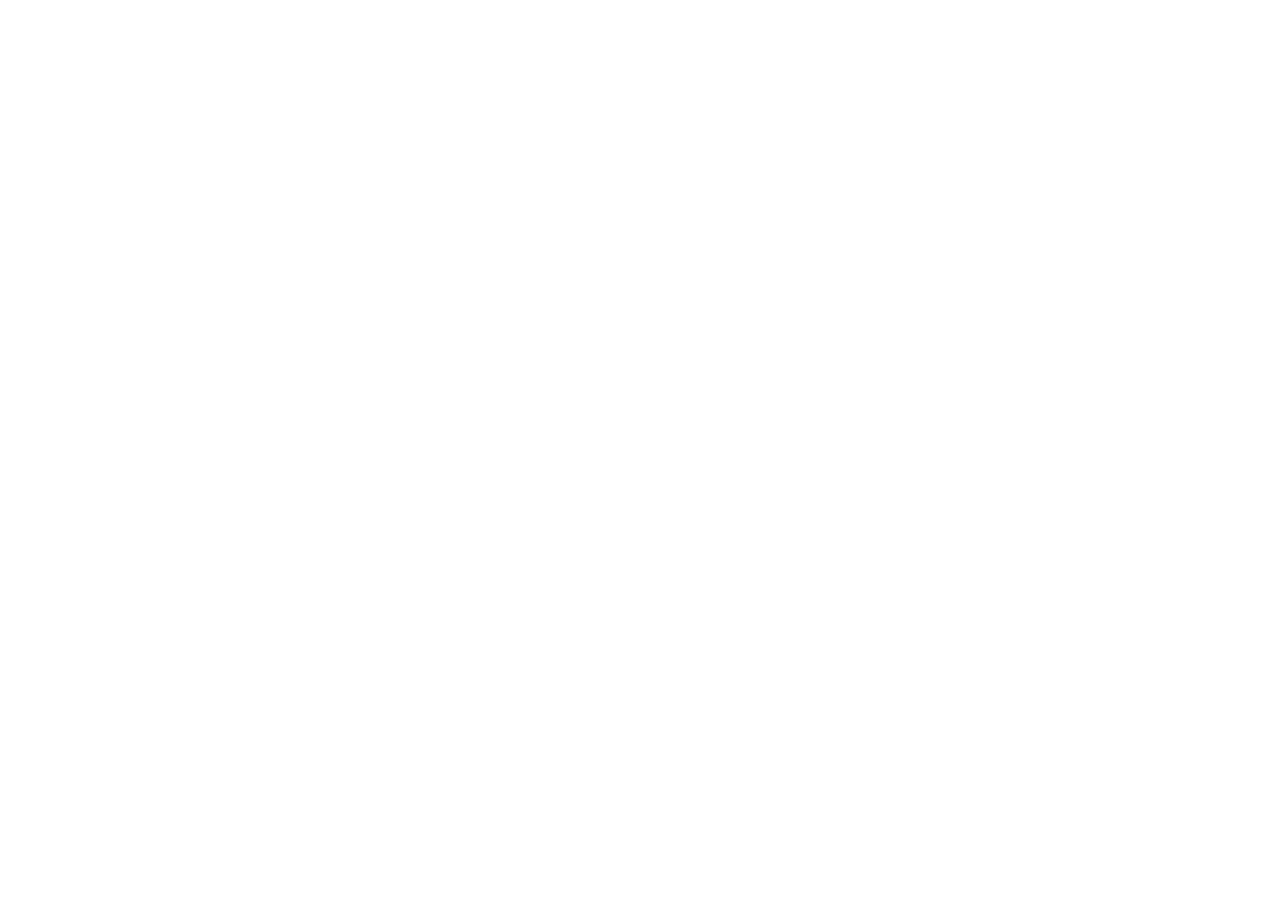
==== contact.html @ 7b303657 "Ajout des pages CV.html, portfolio.html, et contact.html" ====
<!DOCTYPE html>
<html lang="en">
  <head>
    <meta charset="UTF-8" />
    <meta name="viewport" content="width=device-width, initial-scale=1.0" />
    <title>Document</title>
  </head>
  <body></body>
</html>
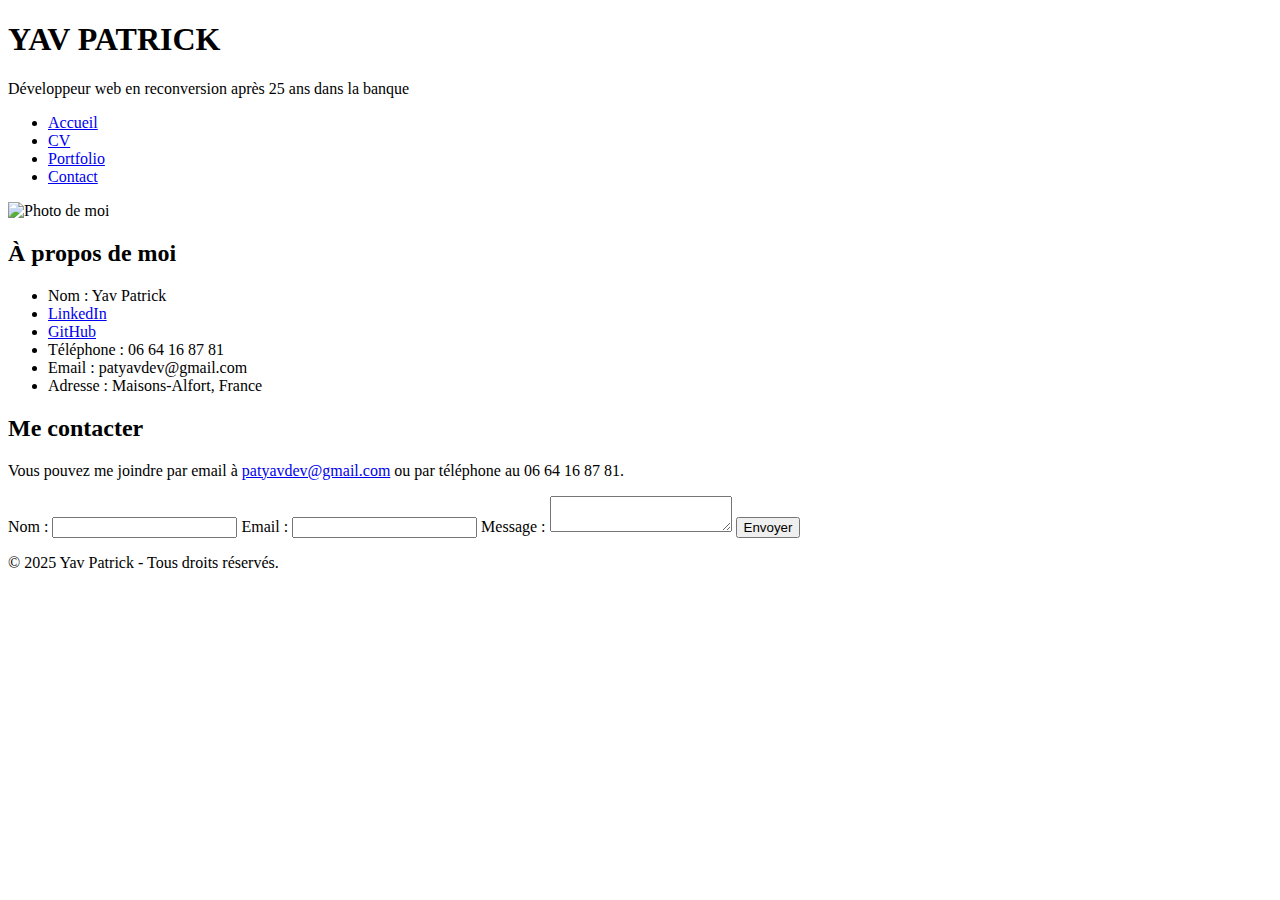
==== commit 6a0af345: "Codage de la structure HTML pour les  pages html index, cv, portfolio, contact, et ajout d'une page " ====
--- a/contact.html
+++ b/contact.html
@@ -3,7 +3,77 @@
   <head>
     <meta charset="UTF-8" />
     <meta name="viewport" content="width=device-width, initial-scale=1.0" />
-    <title>Document</title>
+    <title>Portfolio-Contact</title>
+    <link
+      href="https://fonts.googleapis.com/css?family=Nunito+Sans:400,700"
+      rel="stylesheet"
+    />
+    <link rel="stylesheet" href="style.css" />
+    <script src="script.js" defer></script>
   </head>
-  <body></body>
+  <body>
+    <header>
+      <h1>YAV PATRICK</h1>
+      <p>Développeur web en reconversion après 25 ans dans la banque</p>
+      <nav>
+        <ul>
+          <li><a href="index.html">Accueil</a></li>
+          <li><a href="cv.html">CV</a></li>
+          <li><a href="portfolio.html">Portfolio</a></li>
+          <li><a href="contact.html">Contact</a></li>
+        </ul>
+      </nav>
+    </header>
+
+    <aside>
+      <img
+        src="/assets/PHOTO UP-20240730-YAV.png"
+        alt="Photo de moi"
+        width="150"
+      />
+      <h2>À propos de moi</h2>
+      <ul>
+        <li>Nom : Yav Patrick</li>
+        <li>
+          <a href="https://www.linkedin.com/in/patrick-yav/" target="_blank"
+            >LinkedIn</a
+          >
+        </li>
+        <li>
+          <a href="https://github.com/Katshual" target="_blank">GitHub</a>
+        </li>
+        <li>Téléphone : 06 64 16 87 81</li>
+        <li>Email : patyavdev@gmail.com</li>
+        <li>Adresse : Maisons-Alfort, France</li>
+      </ul>
+    </aside>
+
+    <main>
+      <section id="contact">
+        <h2>Me contacter</h2>
+        <p>
+          Vous pouvez me joindre par email à
+          <a href="mailto:patyavdev@gmail.com">patyavdev@gmail.com</a> ou par
+          téléphone au 06 64 16 87 81.
+        </p>
+
+        <form action="envoyer.php" method="post">
+          <label for="nom">Nom :</label>
+          <input type="text" id="nom" name="nom" required />
+
+          <label for="email">Email :</label>
+          <input type="email" id="email" name="email" required />
+
+          <label for="message">Message :</label>
+          <textarea id="message" name="message" required></textarea>
+
+          <input type="submit" value="Envoyer" />
+        </form>
+      </section>
+    </main>
+
+    <footer>
+      <p>&copy; 2025 Yav Patrick - Tous droits réservés.</p>
+    </footer>
+  </body>
 </html>
